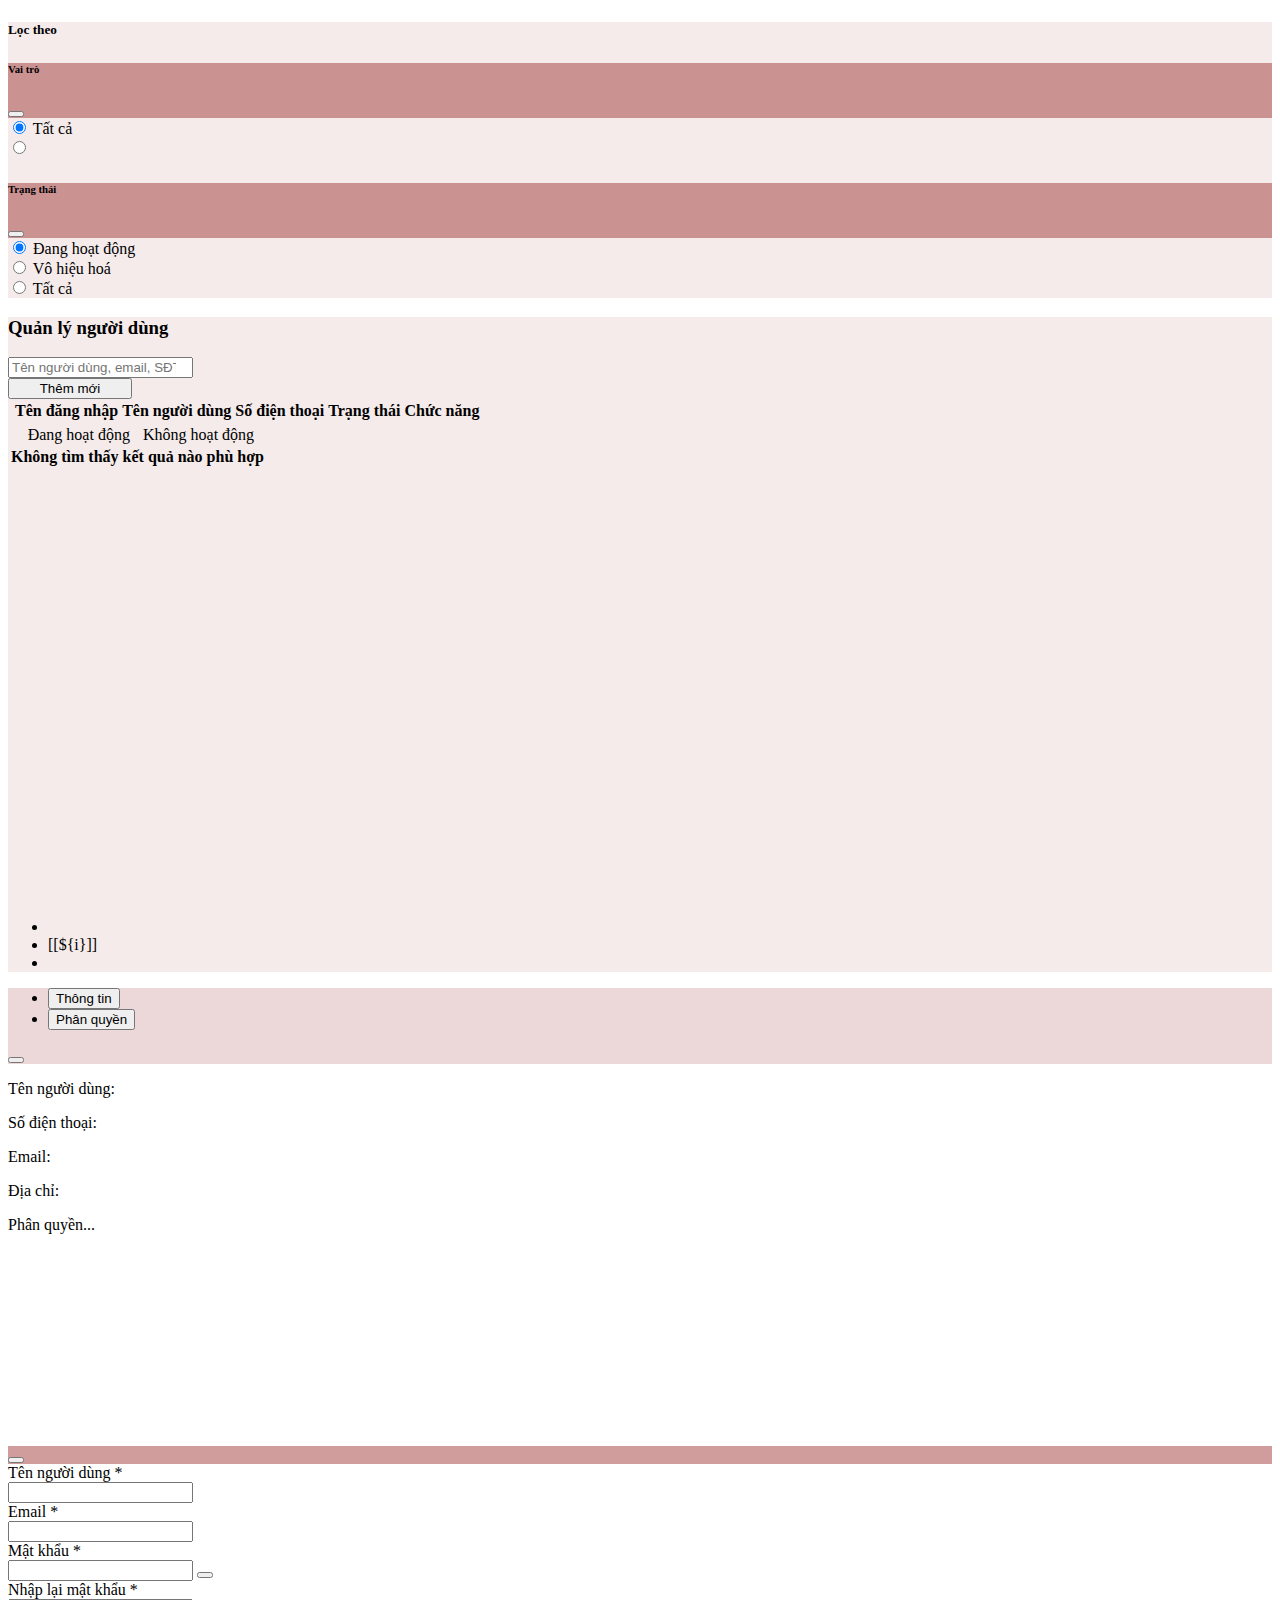
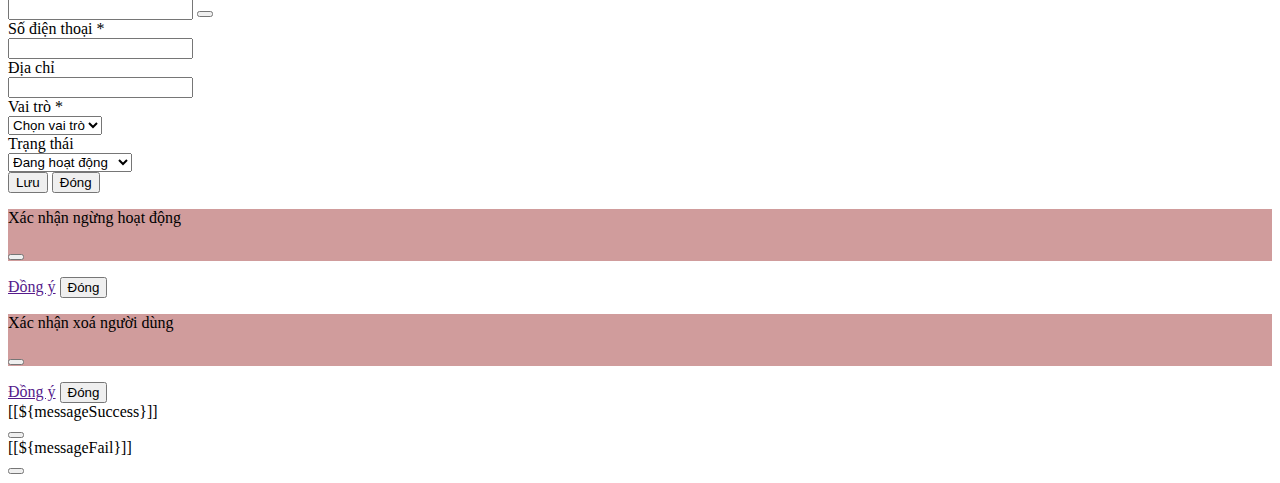
==== src/main/resources/templates/admin/account.html @ a8cfe034 "up code" ====
<!DOCTYPE html>
<html lang="en" xmlns:th="http://www.thymeleaf.org">
<head>
    <title>Quản lý người dùng</title>
    <div th:replace="admin/layout/head :: head"></div>
</head>

<body>
<div th:replace="admin/layout/navbar :: navbar"></div>

<div class="container-fluid">
    <div class="row">
        <div class="col-md-2 shadow-sm" style="background-color: #f5ebeb;">
            <h5 class="pt-2 pb-1 mt-4 mb-3"><i class="fa-solid fa-filter"></i> <b>Lọc theo</b></h5>
            <div class="overF">
                <div class="mb-3">
                    <div class="p-2 shadow-sm d-flex justify-content-between rounded-2 text-white"
                         style="background-color: rgba(161,58,58,0.5);">
                        <h6 class="m-1"><b>Vai trò</b></h6>
                        <button class="btn text-white rounded-circle py-0 px-1" type="button" data-bs-toggle="collapse"
                                data-bs-target="#debt" aria-expanded="true" aria-controls="debt"><i
                                class="fa-solid fa-chevron-down"></i></button>
                    </div>
<!--                    <select class="form-select multiple overflow-hidden shadow-sm rounded-2" th:size="${#lists.size(rolesList) + 2}" th:style="'height: ' + (100 * ${#lists.size(rolesList)}) / 2 + 'px;'" id="roleFilter" name="roleFilter">-->
<!--                        <option class="py-1 px-2 mt-1 rounded-1" value="" selected>Tất cả</option>-->
<!--                        <option class="py-1 px-2 rounded-1" th:each="role : ${rolesList}" th:value="${role}" th:text="${role}"></option>-->
<!--                    </select>-->
                    <div class="collapse show shadow-sm rounded-2 bg-white" id="debt">
                        <div id="roleFilter" class="px-3 py-2">
                            <div class="form-check">
                                <input class="form-check-input" type="radio" name="roleFilter" value="" checked>
                                <label class="form-check-label">Tất cả</label>
                            </div>
                            <div class="form-check" th:each="role : ${rolesList}">
                                <input class="form-check-input" type="radio" name="roleFilter" th:value="${role}">
                                <label class="form-check-label" th:text="${role}"></label>
                            </div>
                        </div>
                    </div>

                </div>

                <div class="mb-3">
                    <div class="p-2 shadow-sm d-flex justify-content-between rounded-2 text-white"
                         style="background-color: rgba(161,58,58,0.5);">
                        <h6 class="m-1"><b>Trạng thái</b></h6>
                        <button class="btn text-white rounded-circle py-0 px-1" type="button" data-bs-toggle="collapse"
                                data-bs-target="#show" aria-expanded="true" aria-controls="show"><i
                                class="fa-solid fa-chevron-down"></i></button>
                    </div>
                    <div class="collapse show shadow-sm rounded-2 bg-white" id="show">
                        <div id="statusFilter" class="px-3 py-2">
                            <div class="form-check">
                                <input class="form-check-input" type="radio" name="statusFilter" id="isActiveTrue" value="1" checked>
                                <label class="form-check-label" for="isActiveTrue">Đang hoạt động</label>
                            </div>
                            <div class="form-check">
                                <input class="form-check-input" type="radio" name="statusFilter" id="isActiveFalse" value="2">
                                <label class="form-check-label" for="isActiveFalse">Vô hiệu hoá</label>
                            </div>
                            <div class="form-check">
                                <input class="form-check-input" type="radio" name="statusFilter" value="1,2">
                                <label class="form-check-label">Tất cả</label>
                            </div>
                        </div>

                    </div>
                </div>
            </div>
        </div>

        <div class="col-md-10" style="background-color: #f5ebeb;">
            <div class="p-2">
                <div class="container-fluid p-0 my-3">
                    <div class="row">
                        <div class="col">
                            <h3 class="m-0">Quản lý người dùng</h3>
                        </div>
                        <div class="col">
                            <div class="d-flex justify-content-between">
                                <form class="d-flex" role="search">
                                    <div class="input-group" style="min-width: 350px; max-width: 400px;">
                                        <span class="input-group-text border-end-0 bg-white" id="basic-addon1"><i
                                                class="fa-solid fa-magnifying-glass"></i></span>
                                        <input class="form-control border-start-0 ps-0" type="search" id="search"
                                               name="keyword" th:value="${keyword}" aria-label="Search"
                                               placeholder="Tên người dùng, email, SĐT, địa chỉ">
                                    </div>
                                    <a th:href="@{/admin/account}" class="btn btn-outline-secondary"><i class="bi bi-arrow-clockwise"></i></a>

                                </form>

                                <button class="btn btn-success nBtn" type="button" style="min-width: 124px;">
                                    <i class="bi bi-plus-circle-fill me-2"></i>Thêm mới</button>
                            </div>
                        </div>

                    </div>
                </div>
                <table class="table m-0 align-middle">
                    <thead>
                    <tr class="shadow-sm" style="--bs-table-bg: rgba(161,58,58,0.5);">
                        <th class="col-1"></th>
                        <th class="col-2">Tên đăng nhập</th>
                        <th class="col-3">Tên người dùng</th>
                        <th class="col-2 text-end">Số điện thoại</th>
                        <th class="col-2 text-end">Trạng thái</th>
                        <th class="col-2 text-center">Chức năng</th>
                    </tr>
                    </thead>
                </table>
                <div class="tableScroll" style="overflow-y: scroll; height: 479px;overscroll-behavior: contain;">
                    <table class="table table-hover table-striped align-middle" style="--bs-table-hover-bg: rgba(238,186,48,0.5);"
                           role="grid">
                        <colgroup>
                            <col class="col-1 text-center">
                            <col class="col-2">
                            <col class="col-3">
                            <col class="col-2 text-end">
                            <col class="col-2 text-end">
                            <col class="col-2 text-center">
                        </colgroup>
                        <tbody>
                        <tr th:each="account, rowNum : ${accountList}" th:if="${account.isEnable == 1 || account.isEnable == 2}">
                            <td class="text-center" th:text="${rowNum.index + 1}"></td>
                            <td th:text="${account.email}"></td>
                            <td th:text="${account.name}"></td>
                            <td class="text-end" th:text="${account.phone}"></td>
                            <td class="text-end" th:if="${account.isEnable == 1}">Đang hoạt động</td>
                            <td class="text-end" th:if="${account.isEnable == 2}">Không hoạt động</td>
                            <td class="text-center">
                                <span class="d-inline-block" tabindex="0" data-bs-toggle="tooltip"
                                      data-bs-title="Xem">
                                    <a class="btn text-primary px-1 showBtn" th:href="@{/admin/account/findUserID(userID=${account.id})}"><i
                                            class="bi bi-info-circle-fill"></i></a>
                                </span>
                                <span class="d-inline-block" tabindex="0" data-bs-toggle="tooltip"
                                      data-bs-title="Sửa">
                                    <a class="btn text-success px-1 eBtn" th:href="@{/admin/account/findUserID(userID=${account.id})}">
                                        <i class="bi bi-pencil-square"></i></a>
                                </span>
                                <span class="d-inline-block" tabindex="0" data-bs-toggle="tooltip"
                                      data-bs-title="Vô hiệu hoá" th:if="${account.isEnable == 1}">
                                            <a th:href="@{/admin/account/findUserID(userID=${account.id})}" class="btn text-secondary px-1 deactivatedBtn">
                                                <i class="fa-solid fa-toggle-on"></i></a>
                                </span>
                                <span class="d-inline-block" tabindex="0" data-bs-toggle="tooltip"
                                      data-bs-title="Đang hoạt động" th:if="${account.isEnable == 2}">
                                            <a th:href="@{'/admin/account/activate/' + ${account.id}}" class="btn text-secondary px-1">
                                                <i class="fa-solid fa-toggle-off"></i></a>
                                </span>
                                <span class="d-inline-block" tabindex="0" data-bs-toggle="tooltip"
                                      data-bs-title="Xoá">
                                            <a th:href="@{/admin/account/findUserID(userID=${account.id})}" class="btn text-danger px-1 delBtn"><i class="bi bi-trash3"></i></a>
                                </span>

                            </td>
                        </tr>
                        <tr th:if="${totalItems==0}">
                            <th class="text-center" colspan="6">Không tìm thấy kết quả nào phù hợp</th>
                        </tr>
                        </tbody>
                    </table>
                </div>

                <div class="d-flex mt-3">
                    <nav aria-label="Page navigation example">
                        <ul class="pagination" th:if="${totalItems > 0}">
                            <li class="page-item" th:if="${currentPage > 1}"><a class="page-link" th:href="@{'?pageNo='+${currentPage - 1}}"><i class="fa-solid fa-angle-left"></i></a></li>
                            <li class="page-item" th:each="i:${#numbers.sequence(1, totalPage)}" th:classappend="${currentPage == i ? 'active' : ''}">
                                <a class="page-link"
                                   th:href="@{'?'+ ${keyword != null && keyword != ''? 'keyword='+keyword+'&':''}+
                                           ${roleFilter != null && roleFilter != ''? 'roleFilter='+roleFilter+'&':''}+
                                           ${statusFilter != '1' && statusFilter != null? 'statusFilter='+statusFilter+'&':''}+'pageNo='+${i}}">[[${i}]]</a>
                            </li>
                            <li class="page-item" th:if="${currentPage < totalPage}"><a class="page-link" th:href="@{'?pageNo='+${currentPage + 1}}"><i class="fa-solid fa-angle-right"></i></a></li>
                        </ul>
                    </nav>
                    <p class="m-2" th:if="${totalItems >= 5 && (currentPage * 5) < totalItems}" th:text="'Hiển thị '+((${currentPage}-1)*5+1)+' - '+(${currentPage} * 5)+' / Tổng số '+${totalItems}+' hàng'"></p>
                    <p class="m-2" th:if="${totalItems >= 5 && (currentPage * 5) >= totalItems}" th:text="'Hiển thị ' + ${totalItems} + ' / Tổng số ' + ${totalItems} + ' hàng'"></p>
                </div>
            </div>

        </div>
    </div>
</div>
<!-- Xem thông tin người dùng -->
<div class="modal fade" id="showUserModal" tabindex="-1" aria-labelledby="showUserLabel" aria-hidden="true" data-bs-backdrop="static" data-bs-keyboard="false">
    <div class="modal-dialog modal-dialog-centered">
        <div class="modal-content">
            <div class="modal-header" style="background-color: rgba(161, 58, 58, 0.2);">
                <div class="modal-title" id="showUserLabel">
                    <ul class="nav nav-pills" id="myTab" role="tablist">
                        <li class="nav-item me-2" role="presentation">
                            <button class="btn btn-tab active" id="info-tab" data-bs-toggle="tab" data-bs-target="#info-tab-pane" type="button" role="tab" aria-controls="info-tab-pane" aria-selected="true">Thông tin</button>
                        </li>
                        <li class="nav-item" role="presentation">
                            <button class="btn btn-tab" id="history-tab" data-bs-toggle="tab" data-bs-target="#history-tab-pane" type="button" role="tab" aria-controls="history-tab-pane" aria-selected="false">Phân quyền</button>
                        </li>
                    </ul>
                </div>
                <button type="button" class="btn-close" data-bs-dismiss="modal" aria-label="Close"></button>
            </div>
            <div class="modal-body px-5">
                <div class="tab-content" style="min-height: 350px;" id="myTabContent">
                    <div class="tab-pane fade show active" id="info-tab-pane" role="tabpanel" aria-labelledby="info-tab" tabindex="0">
                        <div class="mb-3 row border-bottom">
                            <div class="col-sm-4 ps-0">
                                <p class="m-0">Tên người dùng:</p>
                            </div>
                            <div class="col-sm-8 ps-0">
                                <p class="m-0" id="getUserName" name="name"></p>
                            </div>
                        </div>
                        <div class="mb-3 row border-bottom">
                            <div class="col-sm-4 ps-0">
                                <p class="m-0">Số điện thoại:</p>
                            </div>
                            <div class="col-sm-8 ps-0">
                                <p class="m-0" id="getUserPhone" name="phone"></p>
                            </div>
                        </div>
                        <div class="mb-3 row border-bottom">
                            <div class="col-sm-4 ps-0">
                                <p class="m-0">Email:</p>
                            </div>
                            <div class="col-sm-8 ps-0">
                                <p class="m-0" id="getUserEmail" name="email"></p>
                            </div>
                        </div>
                        <div class="mb-3 row border-bottom">
                            <div class="col-sm-4 ps-0">
                                <p class="m-0">Địa chỉ:</p>
                            </div>
                            <div class="col-sm-8 ps-0">
                                <p class="m-0" id="getUserAddress" name="address"></p>
                            </div>
                        </div>

                    </div>
                    <div class="tab-pane fade" id="history-tab-pane" role="tabpanel" aria-labelledby="history-tab" tabindex="0">
                        <p>Phân quyền...</p>
                    </div>
                </div>
            </div>
        </div>
    </div>
</div>
<!-- Thêm/Sửa người dùng -->
<div class="myForm">
    <form th:action="@{/admin/account/save}" method="post">
        <div class="modal fade" id="addEditUser" tabindex="-1" aria-labelledby="addEditUserLabel" aria-hidden="true"
             data-bs-backdrop="static" data-bs-keyboard="false">
            <div class="modal-dialog modal-lg">
                <div class="modal-content">
                    <div class="modal-header" style="background-color: rgba(161, 58, 58, 0.5);">
                        <p class="modal-title fs-6 fw-normal text-white" id="addEditLabel"></p>
                        <button type="button" class="btn-close" data-bs-dismiss="modal" aria-label="Close"></button>
                    </div>

                    <div class="modal-body">
                        <input type="text" class="form-control" id="inputUserID" name="id" value="" style="display: none;">
                        <div class="mb-3 row">
                            <label for="inputUserName" class="col-sm-3 col-form-label">Tên người dùng <span class="text-danger">*</span></label>
                            <div class="col-sm-9">
                                <input type="text" class="form-control" id="inputUserName" name="name" value="" required>
                            </div>
                        </div>
                        <div class="mb-3 row">
                            <label for="inputUserEmail" class="col-sm-3 col-form-label">Email <span class="text-danger">*</span></label>
                            <div class="col-sm-9">
                                <input type="email" class="form-control" id="inputUserEmail" name="email" value="" required>
                            </div>
                        </div>
                        <div class="mb-3 row">
                            <label for="inputUserPw" class="col-sm-3 col-form-label">Mật khẩu <span class="text-danger">*</span></label>
                            <div class="col-sm-9">
                                <div class="input-group">
                                    <input type="password" class="form-control border-end-0" id="inputUserPw" name="password" value="" required>
                                    <span class="input-group-text border-start-0 bg-white">
                                        <button type="button" class="border-0 bg-white" onclick="showPassword()"><i id="pwEye" class="bi bi-eye-slash"></i></button>
                                    </span>
                                </div>
                            </div>
                        </div>
                        <div class="mb-3 row">
                            <label for="inputUserRePw" class="col-sm-3 col-form-label">Nhập lại mật khẩu <span
                                    class="text-danger">*</span></label>
                            <div class="col-sm-9">
                                <div class="input-group">
                                    <input type="password" class="form-control border-end-0" name="RePassword" id="inputUserRePw" value="" required>
                                    <span class="input-group-text border-start-0 bg-white">
                                        <button type="button" class="border-0 bg-white" onclick="showRePassword()"><i id="rePwEye" class="bi bi-eye-slash"></i></button>
                                    </span>
                                </div>
                                <small id="passwordMatchMessage" class="form-text text-danger" style="display:none;">Mật khẩu không trùng khớp.</small>
                            </div>
                        </div>
                        <div class="mb-3 row">
                            <label for="inputUserPhone" class="col-sm-3 col-form-label">Số điện thoại <span
                                    class="text-danger">*</span></label>
                            <div class="col-sm-9">
                                <input type="tel" class="form-control" id="inputUserPhone" pattern="[0]{1}[0-9]{9}"
                                       name="phone" required>
                            </div>
                        </div>
                        <div class="mb-3 row">
                            <label for="inputUserAddress" class="col-sm-3 col-form-label">Địa chỉ</label>
                            <div class="col-sm-9">
                                <input type="text" class="form-control" id="inputUserAddress" name="address">
                            </div>
                        </div>
                        <div class="mb-3 row">
                            <label for="inputUserRole" class="col-sm-3 col-form-label">Vai trò <span
                                    class="text-danger">*</span></label>
                            <div class="col-sm-9">
                                <select class="form-select" id="inputUserRole" name="role" required>
                                    <option value="" selected>Chọn vai trò</option>
                                    <option value="ADMIN">ADMIN</option>
                                    <option value="USER">USER</option>
                                </select>
                            </div>
                        </div>
                        <div class="row">
                            <label for="inputUserStatus" class="col-sm-3 col-form-label">Trạng thái</label>
                            <div class="col-sm-9">
                                <select class="form-select" id="inputUserStatus" name="isEnable">
                                    <option value=1 selected>Đang hoạt động</option>
                                    <option value=2>Không hoạt động</option>
                                </select>
                            </div>
                        </div>
                    </div>
                    <div class="modal-footer border-0 pt-0">
                        <button type="submit" class="btn btn-success btn-sm"><i class="bi bi-floppy-fill me-2"></i>Lưu</button>
                        <button type="button" class="btn btn-secondary btn-sm" data-bs-dismiss="modal"><i
                                class="bi bi-x-circle me-2"></i>Đóng
                        </button>
                    </div>
                </div>
            </div>
        </div>
    </form>
</div>
<!-- Ngừng hoạt động -->
<div class="modal fade" id="discontinue" data-bs-backdrop="static" data-bs-keyboard="false" tabindex="-1" aria-labelledby="discontinueLabel" aria-hidden="true">
    <div class="modal-dialog">
        <div class="modal-content">
            <div class="modal-header" style="background-color: rgba(161, 58, 58, 0.5);">
                <p class="modal-title fs-6 fw-normal text-white" id="discontinueLabel">Xác nhận ngừng hoạt động</p>
                <button type="button" class="btn-close" data-bs-dismiss="modal" aria-label="Close"></button>
            </div>
            <div class="modal-body">
                <p class="m-0" id="stopUserName"></p>
            </div>
            <div class="modal-footer border-0 pt-0">
                <a href="" class="btn btn-danger btn-sm" id="deactivated"><i class="bi bi-check-circle me-2"></i>Đồng ý</a>
                <button type="button" class="btn btn-secondary btn-sm" data-bs-dismiss="modal"><i class="bi bi-x-circle me-2"></i>Đóng</button>
            </div>
        </div>
    </div>
</div>
<!-- Xoá -->
<div class="modal fade" id="deleteUser" data-bs-backdrop="static" data-bs-keyboard="false" tabindex="-1" aria-labelledby="deleteUserLabel" aria-hidden="true">
    <div class="modal-dialog">
        <div class="modal-content">
            <div class="modal-header" style="background-color: rgba(161, 58, 58, 0.5);">
                <p class="modal-title fs-6 fw-normal text-white" id="deleteUserLabel">Xác nhận xoá người dùng</p>
                <button type="button" class="btn-close" data-bs-dismiss="modal" aria-label="Close"></button>
            </div>
            <div class="modal-body">
                <p class="m-0" id="delUserName"></p>
            </div>
            <div class="modal-footer border-0 pt-0">
                <a href="" id="deleted" class="btn btn-danger btn-sm"><i class="bi bi-check-circle me-2"></i>Đồng ý</a>
                <button type="button" class="btn btn-secondary btn-sm" data-bs-dismiss="modal"><i class="bi bi-x-circle me-2"></i>Đóng</button>
            </div>
        </div>
    </div>
</div>

<!-- Thông báo thành công -->
<div class="toast-container position-fixed bottom-0 end-0 p-3">
    <div id="liveToastSuccess" class="toast align-items-center text-bg-success border-0" role="alert" aria-live="assertive" aria-atomic="true">
        <div class="d-flex">
            <div class="toast-body"><i class="fa-regular fa-circle-check me-2"></i>[[${messageSuccess}]]</div>
            <button type="button" class="btn-close btn-close-white me-2 m-auto" data-bs-dismiss="toast" aria-label="Close"></button>
        </div>
    </div>
</div>
<!-- Thông báo thất bại -->
<div class="toast-container position-fixed bottom-0 end-0 p-3">
    <div id="liveToastFail" class="toast align-items-center text-bg-danger border-0" role="alert" aria-live="assertive" aria-atomic="true">
        <div class="d-flex">
            <div class="toast-body"><i class="fa-regular fa-circle-xmark me-2"></i>[[${messageFail}]]</div>
            <button type="button" class="btn-close btn-close-white me-2 m-auto" data-bs-dismiss="toast" aria-label="Close"></button>
        </div>
    </div>
</div>
</body>
<script>
    /* Tooltip */
    const tooltipTriggerList = document.querySelectorAll('[data-bs-toggle="tooltip"]')
    const tooltipList = [...tooltipTriggerList].map(tooltipTriggerEl => new bootstrap.Tooltip(tooltipTriggerEl))

    /* Toast */
    const toastTrigger = document.getElementById('liveToastBtn')
    const toastLiveExample = document.getElementById('liveToast')
    if (toastTrigger) {
        const toastBootstrap = bootstrap.Toast.getOrCreateInstance(toastLiveExample)
        toastTrigger.addEventListener('click', () => {
            toastBootstrap.show()})
    }

    document.addEventListener('DOMContentLoaded', function () {
        let passwordEntered = false;

        document.getElementById('inputUserPw').addEventListener('input', function () {
            passwordEntered = true;
        });

        document.getElementById('inputUserRePw').addEventListener('input', function () {
            const password = document.getElementById('inputUserPw').value;
            const passwordRepeat = document.getElementById('inputUserRePw').value;
            const passwordMatchMessage = document.getElementById('passwordMatchMessage');

            if (passwordEntered && password !== passwordRepeat) {
                passwordMatchMessage.style.display = 'block'; // Hiển thị thông báo khi mật khẩu không trùng khớp
            } else {
                passwordMatchMessage.style.display = 'none'; // Ẩn thông báo khi mật khẩu trùng khớp hoặc chưa nhập mật khẩu
            }
        });
    });

    function showPassword() {
        var passwordInput = document.getElementById("inputUserPw");

        if (passwordInput.type === "password") {
            document.getElementById('pwEye').classList.replace('bi-eye-slash','bi-eye')
            passwordInput.type = "text";
        } else {
            document.getElementById('pwEye').classList.replace('bi-eye','bi-eye-slash')
            passwordInput.type = "password";
        }
    }

    function showRePassword() {
        var rePasswordInput = document.getElementById("inputUserRePw");

        if (rePasswordInput.type === "password") {
            document.getElementById('rePwEye').classList.replace('bi-eye-slash','bi-eye')
            rePasswordInput.type = "text";
        } else {
            document.getElementById('rePwEye').classList.replace('bi-eye','bi-eye-slash')
            rePasswordInput.type = "password";
        }
    }
</script>
<script th:inline="javascript" type="text/javascript">
    $(document).ready(function (){
        $('.showBtn').on('click', function (event){
            event.preventDefault();
            const href = $(this).attr('href');
            $.get(href, function (user){
                $('#getUserName').text(user.name);
                $('#getUserPhone').text(user.phone);
                $('#getUserAddress').text(user.address);
                $('#getUserEmail').text(user.email);
            });

            $('#showUserModal').modal('show');


        });

        $('.nBtn, .eBtn').on('click', async function (event) {
            event.preventDefault();
            const href = $(this).attr('href');
            const hasPencilIcon = $(this).find('.bi-pencil-square').length > 0;
            if (hasPencilIcon) {
                $.get(href, function (account) {
                    $('.myForm #addEditLabel').text('Cập nhật người dùng');
                    $('.myForm #inputUserID').val(account.id);
                    $('.myForm #inputUserName').val(account.name);
                    $('.myForm #inputUserEmail').val(account.email);
                    $('.myForm #inputUserPw').val("");
                    $('.myForm #inputUserRePw').val("");
                    $('.myForm #inputUserAddress').val(account.address);
                    $('.myForm #inputUserPhone').val(account.phone);
                    $('.myForm #inputUserRole').val(account.role);
                    $('.myForm #inputUserStatus').val(account.isEnable);

                });
                $('#inputUserPw').prop('required', false);
                $('#inputUserRePw').prop('required', false);
                $('label[for="inputUserPw"]').text('Mật khẩu');
                $('label[for="inputUserRePw"]').text('Nhập lại mật khẩu');
                $('.myForm #addEditUser').modal('show');
            } else {
                $('.myForm #addEditLabel').text('Thêm người dùng');
                $('.myForm #inputUserName').val('');
                $('.myForm #inputUserEmail').val('');
                $('.myForm #inputUserPw').val('');
                $('.myForm #inputUserRePw').val('');
                $('.myForm #inputUserAddress').val('');
                $('.myForm #inputUserPhone').val('');
                $('.myForm #inputUserRole').val('');
                $('.myForm #inputUserStatus').val(1);
                $('.myForm #addEditUser').modal('show');
            }
        });


        $('.deactivatedBtn').on('click', function (event){
            event.preventDefault();
            const href = $(this).attr('href');
            $.get(href, function (account){
                $('#deactivated').attr('href', '/admin/account/deactivate/' + account.id);
                $('#discontinue #stopUserName').text('Bạn có chắc chắn muốn ngừng hoạt động người dùng ' + account.name + '? Thông tin và giao dịch của người dùng này vẫn sẽ được giữ.');
            });
            $('#discontinue').modal('show');
        });

        $('.delBtn').on('click', function (event){
            event.preventDefault();
            const href = $(this).attr('href');
            $.get(href, function (account){
                $('#deleted').attr('href', '/admin/account/delete/' + account.id);
                $('#deleteUser #delUserName').text('Hệ thống sẽ xóa hoàn toàn người dùng ' + account.name + ' nhưng vẫn giữ những giao dịch lịch sử nếu có. Bạn có chắc chắn muốn xóa?');
            });
            $('#deleteUser').modal('show');
        });


        $("#roleFilter div input, #statusFilter div input").change(function() {
            filterData();
        });
        $("#keyword").keyup(function (event){
            if (event.key === "Enter") {
                filterData();
            }
        })
        function filterData() {
            var roleFilter = $('input[name="roleFilter"]:checked').val();
            var statusFilter = $('input[name="statusFilter"]:checked').val();
            const keyword = $("#keyword").val();
            var url = "/admin/account?pageNo=1" +
                (keyword ? "&keyword=" + keyword : "") +
                (roleFilter ? "&roleFilter=" + roleFilter : "") +
                (statusFilter ? "&statusFilter=" + statusFilter : "");

            window.location.replace(url);
        }
        $(window).on('load', function() {
            // Lấy giá trị đã chọn của roleFilter và statusFilter từ URL query string
            const params = new URLSearchParams(window.location.search);
            const roleFilter = params.get('roleFilter');
            const statusFilter = params.get('statusFilter');
            const keyword = params.get('keyword');

            // Gán lại giá trị cho các phần tử roleFilter và statusFilter
            $('input[name="roleFilter"][value="' + roleFilter + '"]').prop('checked', true);
            $('input[name="statusFilter"][value="' + statusFilter + '"]').prop('checked', true);
            $("#keyword").val(keyword);
        });

        if ([[${messageSuccess}]]) {
            bootstrap.Toast.getOrCreateInstance(document.getElementById('liveToastSuccess')).show();
        }
        if ([[${messageFail}]]) {
            bootstrap.Toast.getOrCreateInstance(document.getElementById('liveToastFail')).show();
        }

    });


</script>

</html>
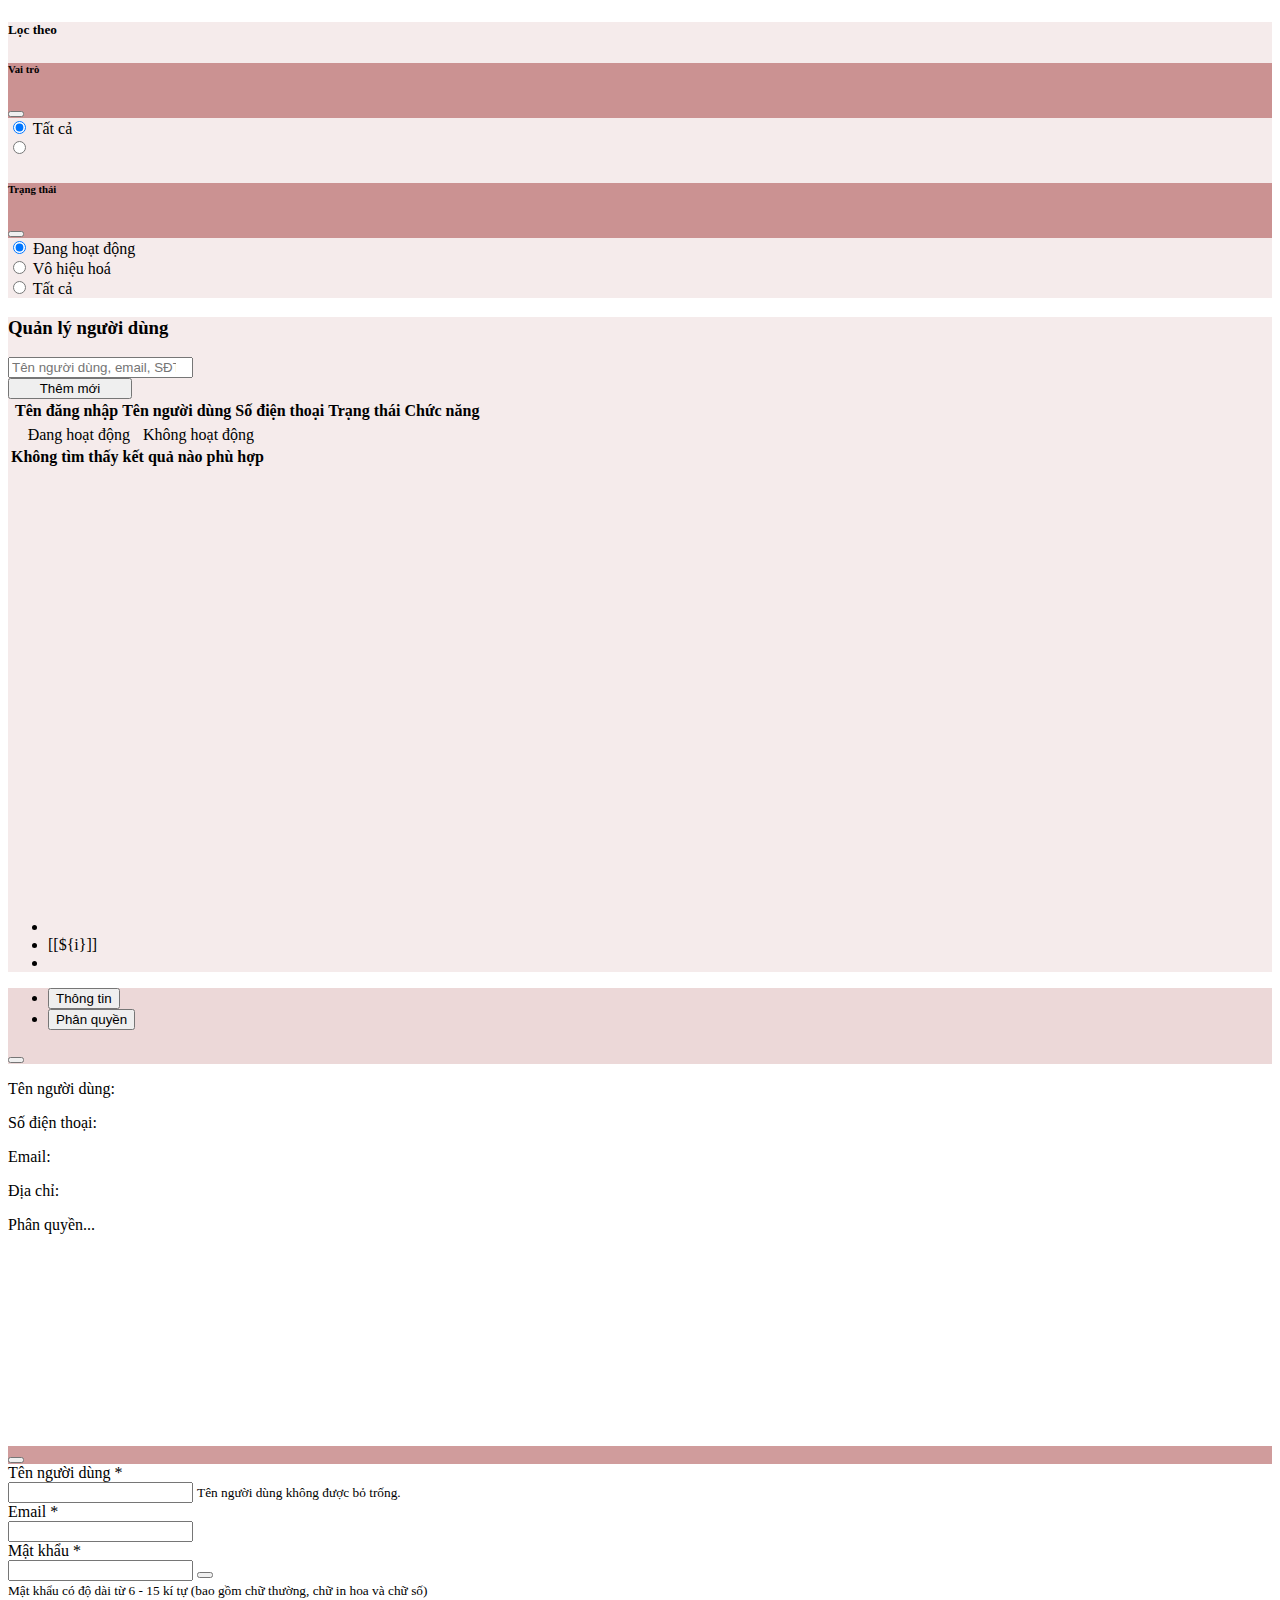
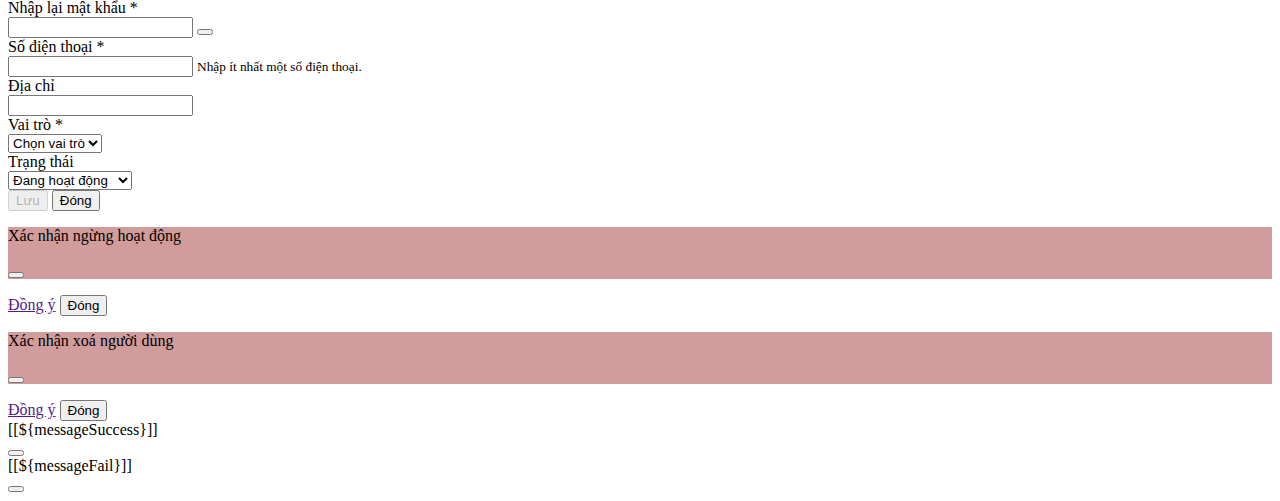
==== commit a995dedb: "update code" ====
--- a/src/main/resources/templates/admin/account.html
+++ b/src/main/resources/templates/admin/account.html
@@ -263,24 +263,31 @@
                         <div class="mb-3 row">
                             <label for="inputUserName" class="col-sm-3 col-form-label">Tên người dùng <span class="text-danger">*</span></label>
                             <div class="col-sm-9">
-                                <input type="text" class="form-control" id="inputUserName" name="name" value="" required>
+                                <input type="text" class="form-control" id="inputUserName"
+                                       name="name" value="" required autocomplete="off" onchange="account()">
+                                <small id="inputNameMessage1" class="form-text text-danger" >
+                                    Tên người dùng không được bỏ trống.</small>
                             </div>
                         </div>
                         <div class="mb-3 row">
                             <label for="inputUserEmail" class="col-sm-3 col-form-label">Email <span class="text-danger">*</span></label>
                             <div class="col-sm-9">
-                                <input type="email" class="form-control" id="inputUserEmail" name="email" value="" required>
+                                <input type="text" class="form-control" id="inputUserEmail" name="email"
+                                       value="" required autocomplete="off" onchange="account()">
+                                <small id="inputEmailMessage" class="form-text text-danger" style="display:none;">
+                                    Email không hợp lệ. Vui lòng kiểm tra và nhập lại!</small>
                             </div>
                         </div>
                         <div class="mb-3 row">
                             <label for="inputUserPw" class="col-sm-3 col-form-label">Mật khẩu <span class="text-danger">*</span></label>
                             <div class="col-sm-9">
                                 <div class="input-group">
-                                    <input type="password" class="form-control border-end-0" id="inputUserPw" name="password" value="" required>
+                                    <input type="password" class="form-control border-end-0" id="inputUserPw" name="password" value="" required onchange="account()">
                                     <span class="input-group-text border-start-0 bg-white">
                                         <button type="button" class="border-0 bg-white" onclick="showPassword()"><i id="pwEye" class="bi bi-eye-slash"></i></button>
                                     </span>
                                 </div>
+                                <small id="passwordCondition" class="form-text text-danger">Mật khẩu có độ dài từ 6 - 15 kí tự (bao gồm chữ thường, chữ in hoa và chữ số)</small>
                             </div>
                         </div>
                         <div class="mb-3 row">
@@ -288,7 +295,7 @@
                                     class="text-danger">*</span></label>
                             <div class="col-sm-9">
                                 <div class="input-group">
-                                    <input type="password" class="form-control border-end-0" name="RePassword" id="inputUserRePw" value="" required>
+                                    <input type="password" class="form-control border-end-0" name="RePassword" id="inputUserRePw" value="" required onchange="account()">
                                     <span class="input-group-text border-start-0 bg-white">
                                         <button type="button" class="border-0 bg-white" onclick="showRePassword()"><i id="rePwEye" class="bi bi-eye-slash"></i></button>
                                     </span>
@@ -300,14 +307,18 @@
                             <label for="inputUserPhone" class="col-sm-3 col-form-label">Số điện thoại <span
                                     class="text-danger">*</span></label>
                             <div class="col-sm-9">
-                                <input type="tel" class="form-control" id="inputUserPhone" pattern="[0]{1}[0-9]{9}"
-                                       name="phone" required>
+                                <input type="text" class="form-control" id="inputUserPhone" onchange="account()"
+                                       name="phone" required autocomplete="off">
+                                <small id="inputPhoneMessage1" class="form-text text-danger">
+                                    Nhập ít nhất một số điện thoại.</small>
+                                <small id="inputPhoneMessage" class="form-text text-danger" style="display:none;">
+                                    Mỗi số điện thoại hợp lệ sẽ có độ dài từ 10 đến 11 số và chỉ dùng dấu phẩy để phân cách.</small>
                             </div>
                         </div>
                         <div class="mb-3 row">
                             <label for="inputUserAddress" class="col-sm-3 col-form-label">Địa chỉ</label>
                             <div class="col-sm-9">
-                                <input type="text" class="form-control" id="inputUserAddress" name="address">
+                                <input type="text" class="form-control" id="inputUserAddress" name="address" onchange="account()" autocomplete="off">
                             </div>
                         </div>
                         <div class="mb-3 row">
@@ -332,10 +343,9 @@
                         </div>
                     </div>
                     <div class="modal-footer border-0 pt-0">
-                        <button type="submit" class="btn btn-success btn-sm"><i class="bi bi-floppy-fill me-2"></i>Lưu</button>
+                        <button type="submit" class="btn btn-success btn-sm" id="saveUser" disabled><i class="bi bi-floppy-fill me-2"></i>Lưu</button>
                         <button type="button" class="btn btn-secondary btn-sm" data-bs-dismiss="modal"><i
-                                class="bi bi-x-circle me-2"></i>Đóng
-                        </button>
+                                class="bi bi-x-circle me-2"></i>Đóng</button>
                     </div>
                 </div>
             </div>
@@ -411,26 +421,6 @@
         toastTrigger.addEventListener('click', () => {
             toastBootstrap.show()})
     }
-
-    document.addEventListener('DOMContentLoaded', function () {
-        let passwordEntered = false;
-
-        document.getElementById('inputUserPw').addEventListener('input', function () {
-            passwordEntered = true;
-        });
-
-        document.getElementById('inputUserRePw').addEventListener('input', function () {
-            const password = document.getElementById('inputUserPw').value;
-            const passwordRepeat = document.getElementById('inputUserRePw').value;
-            const passwordMatchMessage = document.getElementById('passwordMatchMessage');
-
-            if (passwordEntered && password !== passwordRepeat) {
-                passwordMatchMessage.style.display = 'block'; // Hiển thị thông báo khi mật khẩu không trùng khớp
-            } else {
-                passwordMatchMessage.style.display = 'none'; // Ẩn thông báo khi mật khẩu trùng khớp hoặc chưa nhập mật khẩu
-            }
-        });
-    });
 
     function showPassword() {
         var passwordInput = document.getElementById("inputUserPw");
@@ -495,6 +485,8 @@
                 $('#inputUserRePw').prop('required', false);
                 $('label[for="inputUserPw"]').text('Mật khẩu');
                 $('label[for="inputUserRePw"]').text('Nhập lại mật khẩu');
+                $('#inputNameMessage1').css('display','none');
+                $('#inputPhoneMessage1').css('display','none');
                 $('.myForm #addEditUser').modal('show');
             } else {
                 $('.myForm #addEditLabel').text('Thêm người dùng');
@@ -506,6 +498,8 @@
                 $('.myForm #inputUserPhone').val('');
                 $('.myForm #inputUserRole').val('');
                 $('.myForm #inputUserStatus').val(1);
+                $('#inputNameMessage1').css('display','block');
+                $('#inputPhoneMessage1').css('display','block');
                 $('.myForm #addEditUser').modal('show');
             }
         });
@@ -575,5 +569,5 @@
 
 
 </script>
-
+<script th:src="@{/js/user.js}"></script>
 </html>